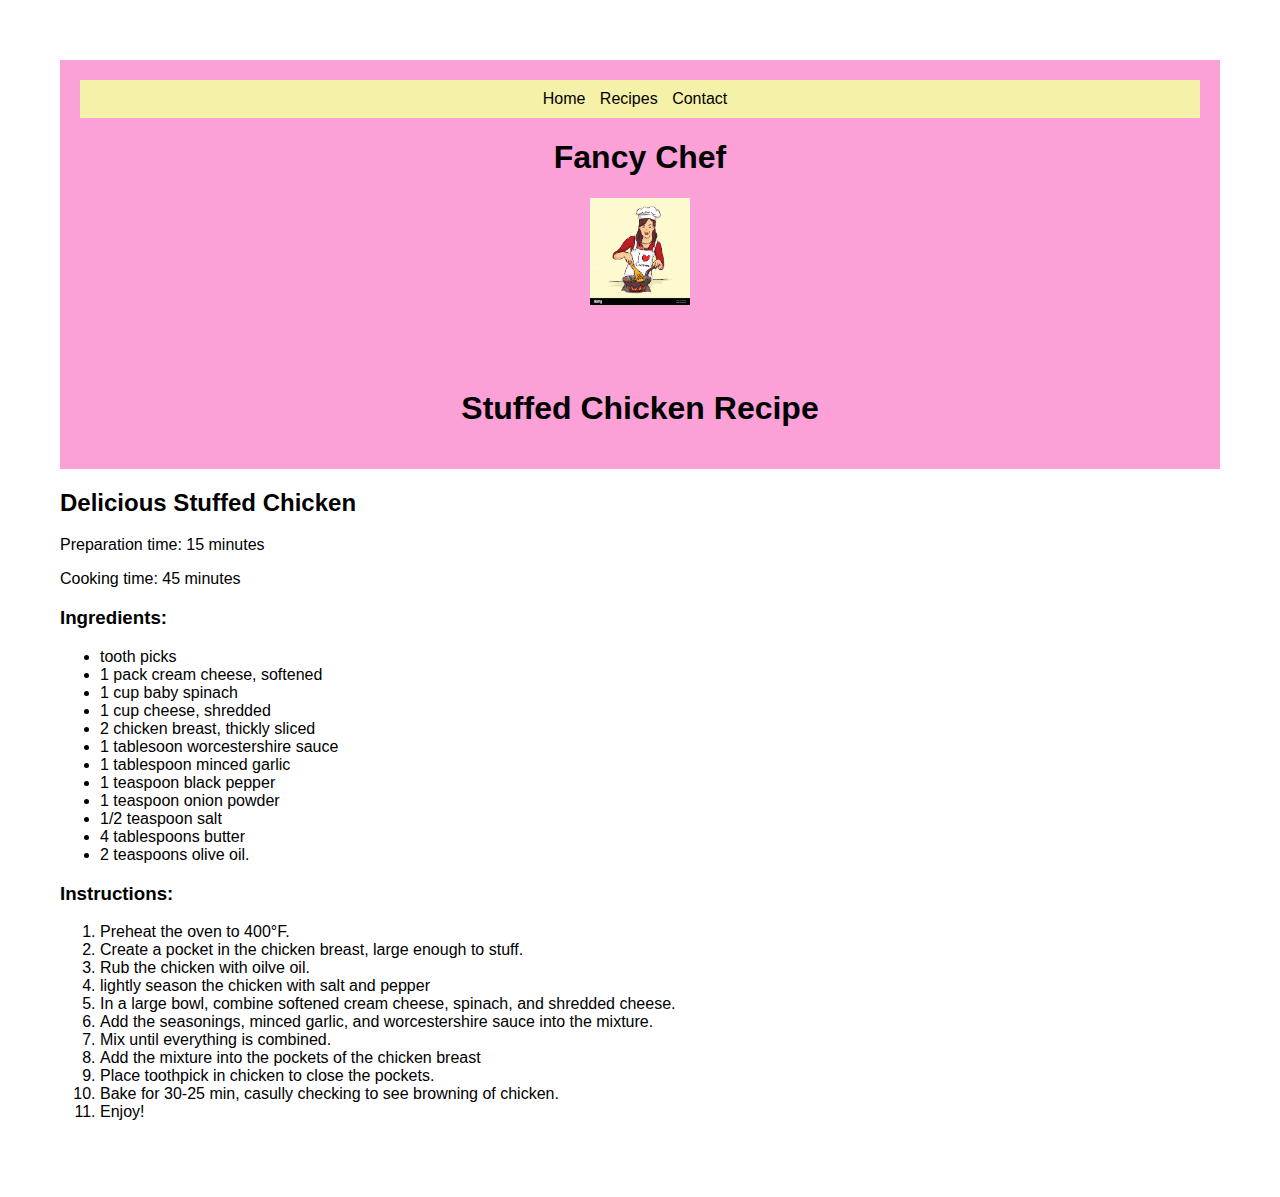
==== chicken.html @ a5a886cb "recipe updates" ====
<!DOCTYPE html>
<html lang="en">
  <head>
    <meta charset="UTF-8">
    <meta name="viewport" content="width=device-width, initial-scale=1.0">
    <meta http-equiv="X-UA-Compatible" content="ie=edge">
    <title>Fancy Chef</title>
    <link rel="stylesheet" href="style.css">
  </head>
  <header>
    <div class="navbar">
        <span class="nav-item">Home</span>
        <span class="nav-item">Recipes</span>
        <span class="nav-item">Contact</span>
      </div>
      <h1>Fancy Chef</h1>
    <div class="logo">
        <img src="cheflogo.png" alt="Logo">
    </div>
  </header>
  <body>
    <header>
        <h1>Stuffed Chicken Recipe</h1>
    </header>
    
    <main>
        <article>
            <h2>Delicious Stuffed Chicken</h2>
            <p>Preparation time: 15 minutes</p>
            <p>Cooking time: 45 minutes</p>
            
            <h3>Ingredients:</h3>
            <ul>
                <li>tooth picks</li>
                <li>1 pack cream cheese, softened</li>
                <li>1 cup baby spinach</li>
                <li>1 cup cheese, shredded</li>
                <li>2 chicken breast, thickly sliced</li>
                <li>1 tablesoon worcestershire sauce</li>
                <li>1 tablespoon minced garlic</li>
                <li>1 teaspoon black pepper</li>
                <li>1 teaspoon onion powder</li>
                <li>1/2 teaspoon salt</li>
                <li>4 tablespoons butter</li>
                <li>2 teaspoons olive oil.</li>
            </ul>
            <h3>Instructions:</h3>
            <ol>
                <li>Preheat the oven to 400°F.</li>
                <li>Create a pocket in the chicken breast, large enough to stuff.</li>
                <li>Rub the chicken with oilve oil.</li>
                <li>lightly season the chicken with salt and pepper</li>
                <li>In a large bowl, combine softened cream cheese, spinach, and shredded cheese.</li>
                <li>Add the seasonings, minced garlic, and worcestershire sauce into the mixture.</li>
                <li>Mix until everything is combined.</li>
                <li>Add the mixture into the pockets of the chicken breast</li>
                <li>Place toothpick in chicken to close the pockets.</li>
                <li>Bake for 30-25 min, casully checking to see browning of chicken.</li>
                <li>Enjoy!</li>
            </ol>
        </article>
    </main>
</body>
</html>
---- style.css ----
.navbar {
    background-color: #f5f1a9;
    padding: 10px;
  }
  
  .nav-item {
    display: inline-block;
    margin-right: 10px;
    color: rgb(0, 0, 0);
  }
  body {
    font-family: Arial, Helvetica, sans-serif;
    margin: 30px;
    padding: 30px;
    color: #2424242;
    background: #fff;
}

header {
    background-color: #fba1d7;
    padding: 20px;
    text-align: center;
}


.logo {
    text-align: center;
    margin: 20px 0;
}
.logo img {
    max-width: 100px;
    height: auto;
}

.new-recipes {
    text-align: center;
    border: 5px solid #000;
    padding: 10px;
}
.container {
    display: flex;
    flex-wrap: wrap;
}

.recipes {
    width: 50%;
    padding: 10px;
    box-sizing: border-box;
}

.recipes img {
    width: 100%;
    height: 100%;
}

.recipes p {
    margin-top: 5px;
    text-align: center;
}
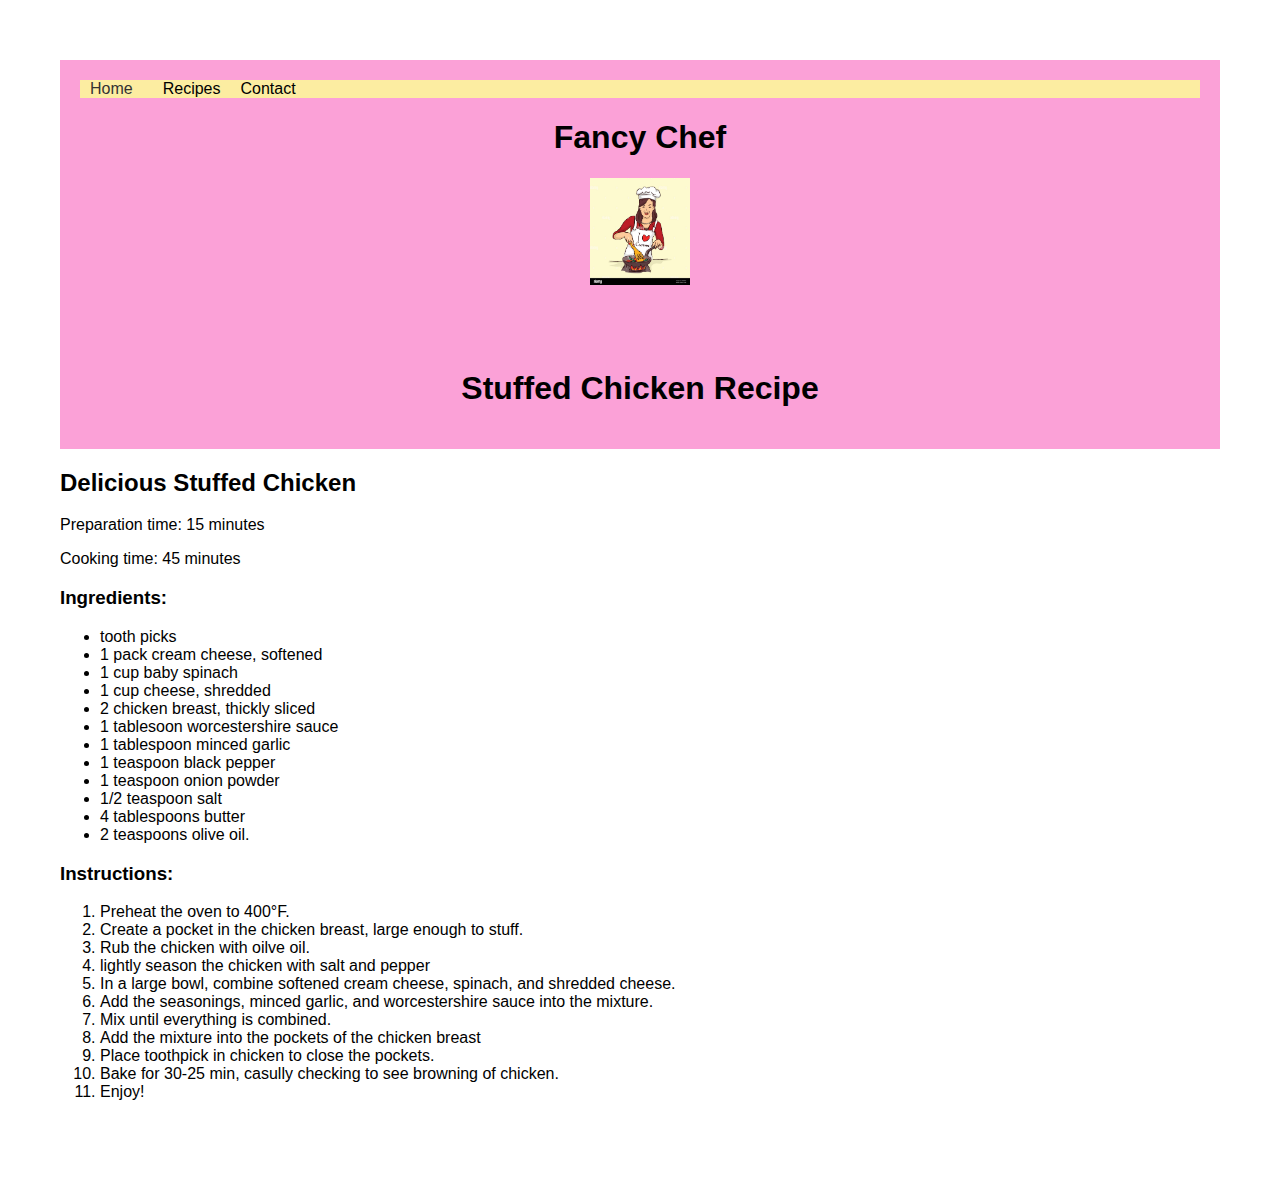
==== commit 6d10d43e: "final" ====
--- a/chicken.html
+++ b/chicken.html
@@ -8,11 +8,13 @@
     <link rel="stylesheet" href="style.css">
   </head>
   <header>
-    <div class="navbar">
-        <span class="nav-item">Home</span>
-        <span class="nav-item">Recipes</span>
-        <span class="nav-item">Contact</span>
-      </div>
+    <nav>
+        <ul>
+            <li><a href="index.html">Home</a></li>
+            <li>Recipes</li>
+            <li>Contact</li>
+        </ul>
+    </nav>
       <h1>Fancy Chef</h1>
     <div class="logo">
         <img src="cheflogo.png" alt="Logo">
--- a/style.css
+++ b/style.css
@@ -1,13 +1,29 @@
-.navbar {
-    background-color: #f5f1a9;
+nav {
+    background-color: rgb(252, 237, 161);
+}
+
+nav ul {
+    list-style-type: none;
+    margin: 0;
+    padding: 0;
+    display: flex;
+}
+
+nav li {
+    margin-right: 20px;
+}
+
+nav li a {
+    text-decoration: none;
+    color: #333;
     padding: 10px;
-  }
-  
-  .nav-item {
-    display: inline-block;
-    margin-right: 10px;
-    color: rgb(0, 0, 0);
-  }
+}
+
+nav li a:hover {
+    background-color: #333;
+    color: #fff;
+}
+
   body {
     font-family: Arial, Helvetica, sans-serif;
     margin: 30px;
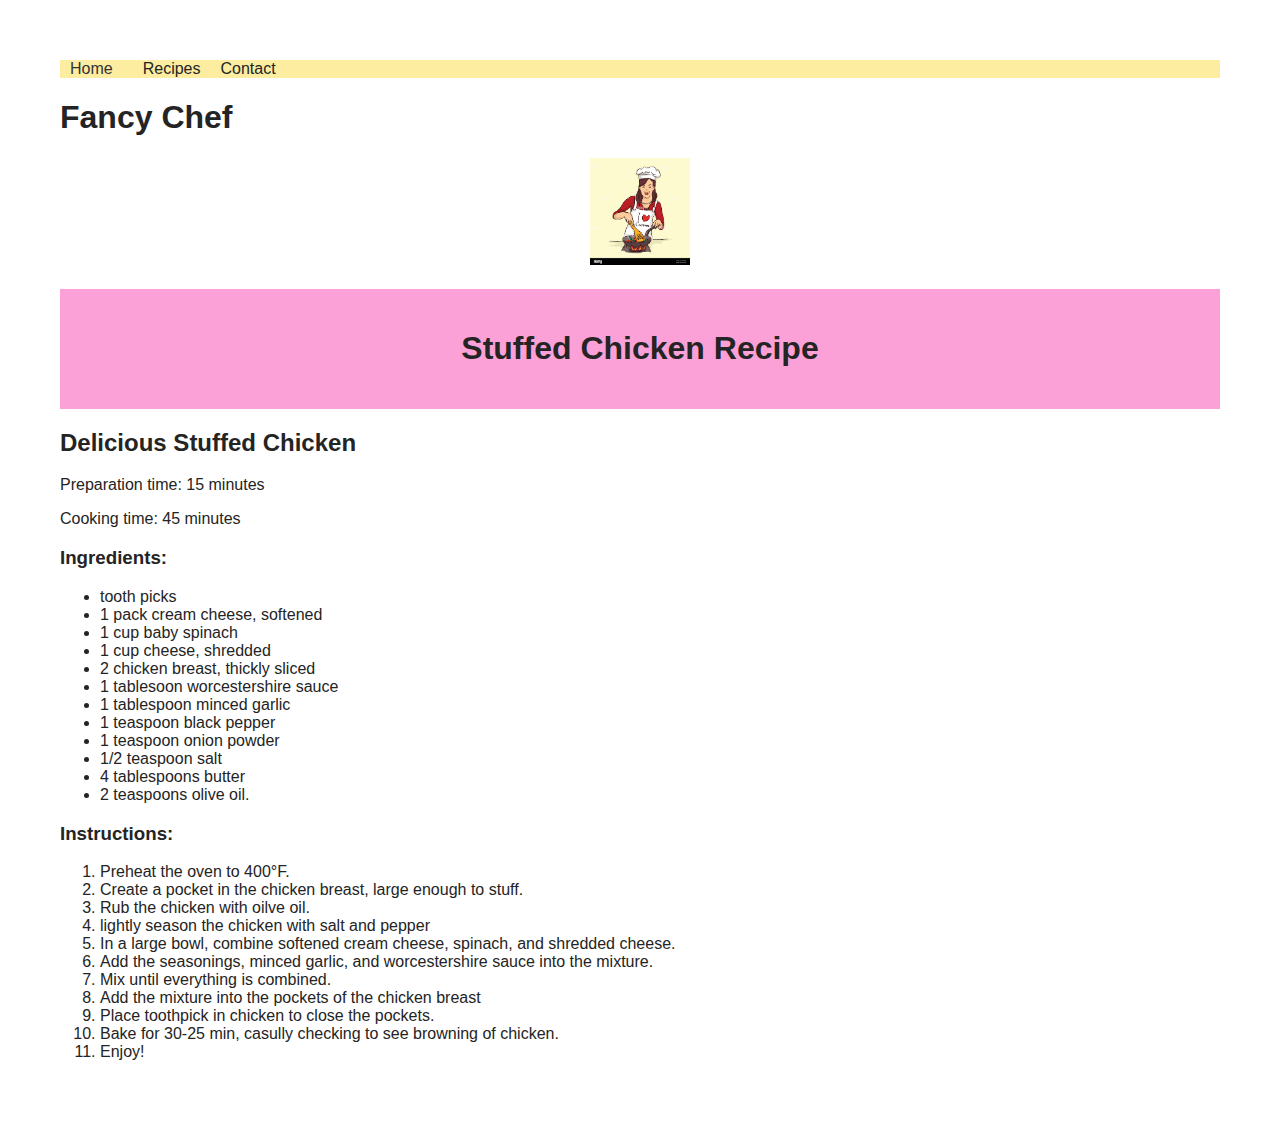
==== commit 0116c7db: "validate" ====
--- a/chicken.html
+++ b/chicken.html
@@ -7,20 +7,18 @@
     <title>Fancy Chef</title>
     <link rel="stylesheet" href="style.css">
   </head>
-  <header>
-    <nav>
-        <ul>
-            <li><a href="index.html">Home</a></li>
-            <li>Recipes</li>
-            <li>Contact</li>
-        </ul>
-    </nav>
-      <h1>Fancy Chef</h1>
-    <div class="logo">
-        <img src="cheflogo.png" alt="Logo">
-    </div>
-  </header>
   <body>
+        <nav>
+            <ul>
+                <li><a href="index.html">Home</a></li>
+                <li>Recipes</li>
+                <li>Contact</li>
+            </ul>
+        </nav>
+          <h1>Fancy Chef</h1>
+        <div class="logo">
+            <img src="cheflogo.png" alt="Logo">
+        </div>
     <header>
         <h1>Stuffed Chicken Recipe</h1>
     </header>
--- a/style.css
+++ b/style.css
@@ -28,7 +28,7 @@
     font-family: Arial, Helvetica, sans-serif;
     margin: 30px;
     padding: 30px;
-    color: #2424242;
+    color: #242424;
     background: #fff;
 }
 
